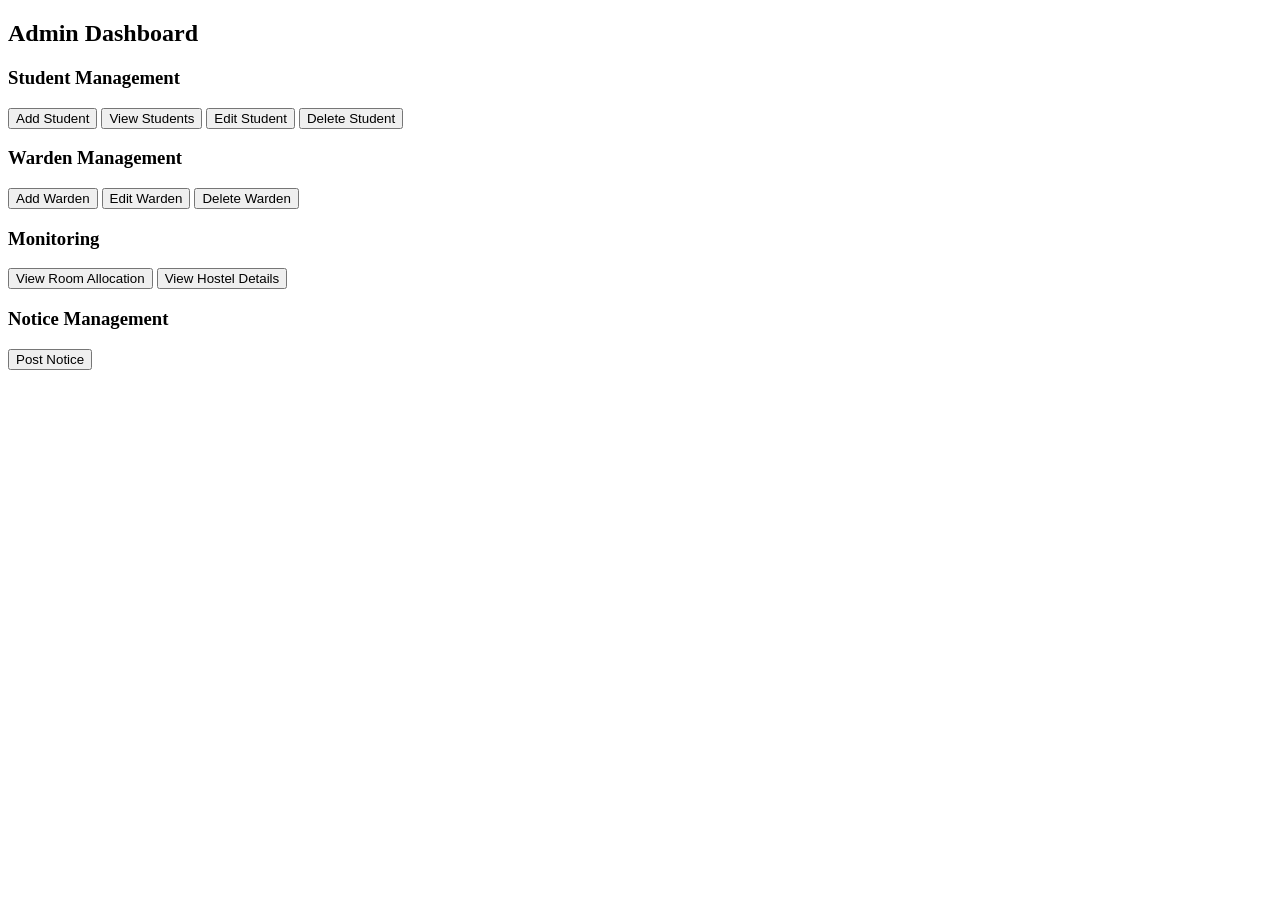
==== templates/admin.html @ 90a87766 "added files" ====
<!DOCTYPE html>
<html>
<head>
    <title>Admin Panel</title>
</head>
<body>

<h2>Admin Dashboard</h2>

<h3>Student Management</h3>
<button onclick="addStudent()">Add Student</button>
<button>View Students</button>
<button>Edit Student</button>
<button>Delete Student</button>

<h3>Warden Management</h3>
<button>Add Warden</button>
<button>Edit Warden</button>
<button>Delete Warden</button>

<h3>Monitoring</h3>
<button>View Room Allocation</button>
<button>View Hostel Details</button>

<h3>Notice Management</h3>
<button onclick="postNotice()">Post Notice</button>

<script src="/static/script.js"></script>

</body>
</html>
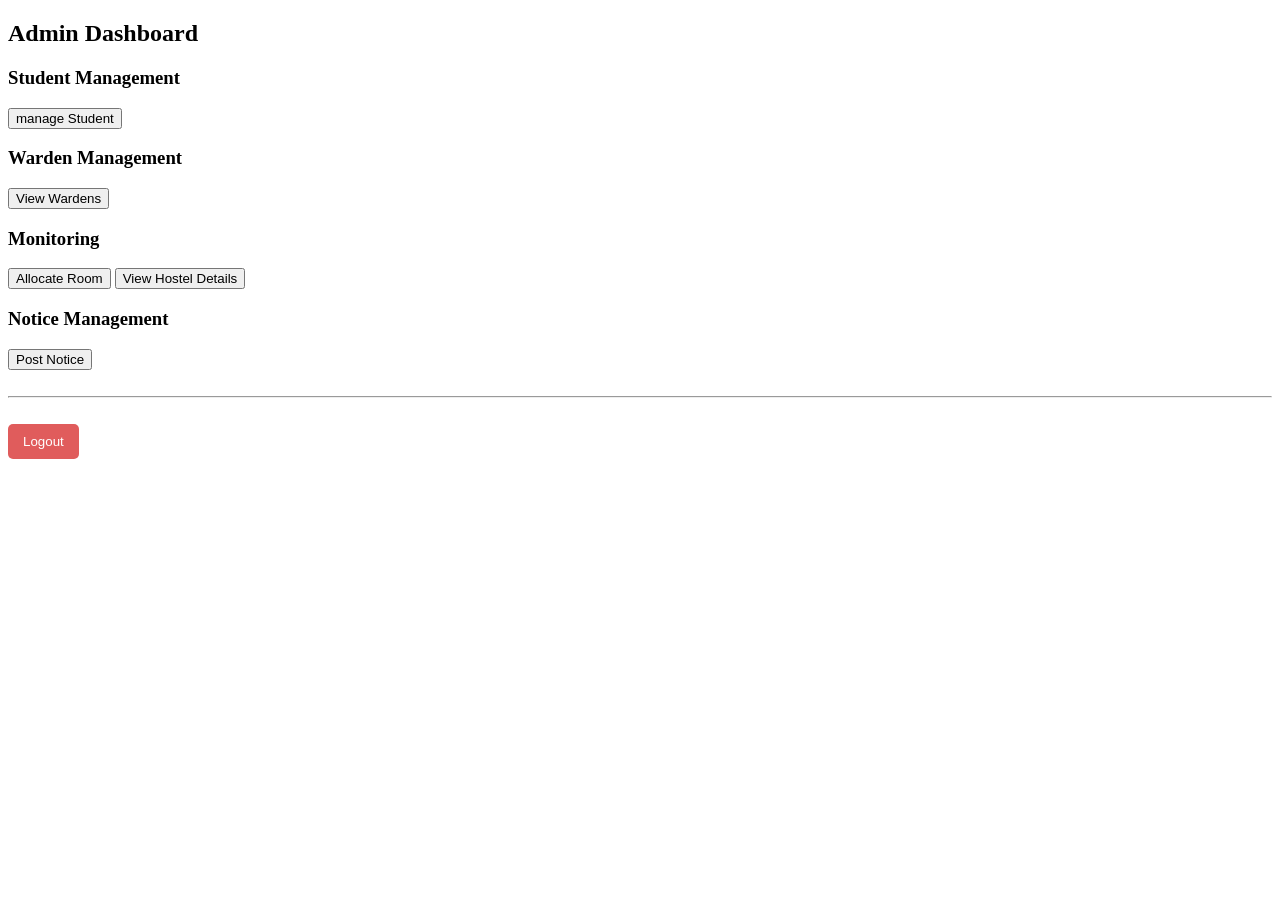
==== commit eec0518d: "updated" ====
--- a/templates/admin.html
+++ b/templates/admin.html
@@ -1,31 +1,36 @@
 <!DOCTYPE html>
 <html>
+
 <head>
     <title>Admin Panel</title>
 </head>
+
 <body>
 
-<h2>Admin Dashboard</h2>
+    <h2>Admin Dashboard</h2>
 
-<h3>Student Management</h3>
-<button onclick="addStudent()">Add Student</button>
-<button>View Students</button>
-<button>Edit Student</button>
-<button>Delete Student</button>
+    <h3>Student Management</h3>
+    <!-- go to manage_students.html -->
+    <a href="/students"><button>manage Student</button></a>
 
-<h3>Warden Management</h3>
-<button>Add Warden</button>
-<button>Edit Warden</button>
-<button>Delete Warden</button>
+    <h3>Warden Management</h3>
+    <!-- go to manage_warden.html -->
+    <a href="/wardens"><button class="allocate">View Wardens</button></a>
 
-<h3>Monitoring</h3>
-<button>View Room Allocation</button>
-<button>View Hostel Details</button>
+    <h3>Monitoring</h3>
+    <a href="/room_allocation"><button>Allocate Room</button></a>
+    <a href="/view_hostels"><button>View Hostel Details</button></a>
 
-<h3>Notice Management</h3>
-<button onclick="postNotice()">Post Notice</button>
+    <h3>Notice Management</h3>
+    <a href="/add_notice"><button>Post Notice</button></a>
 
-<script src="/static/script.js"></script>
+    <br><br>
+    <hr>
+    <br>
+    <a href="/logout"><button style="background-color: #e05c5c; color: white; border: none; padding: 10px 15px; border-radius: 5px; cursor: pointer;">Logout</button></a>
+
+    <script src="/static/script.js"></script>
 
 </body>
+
 </html>
